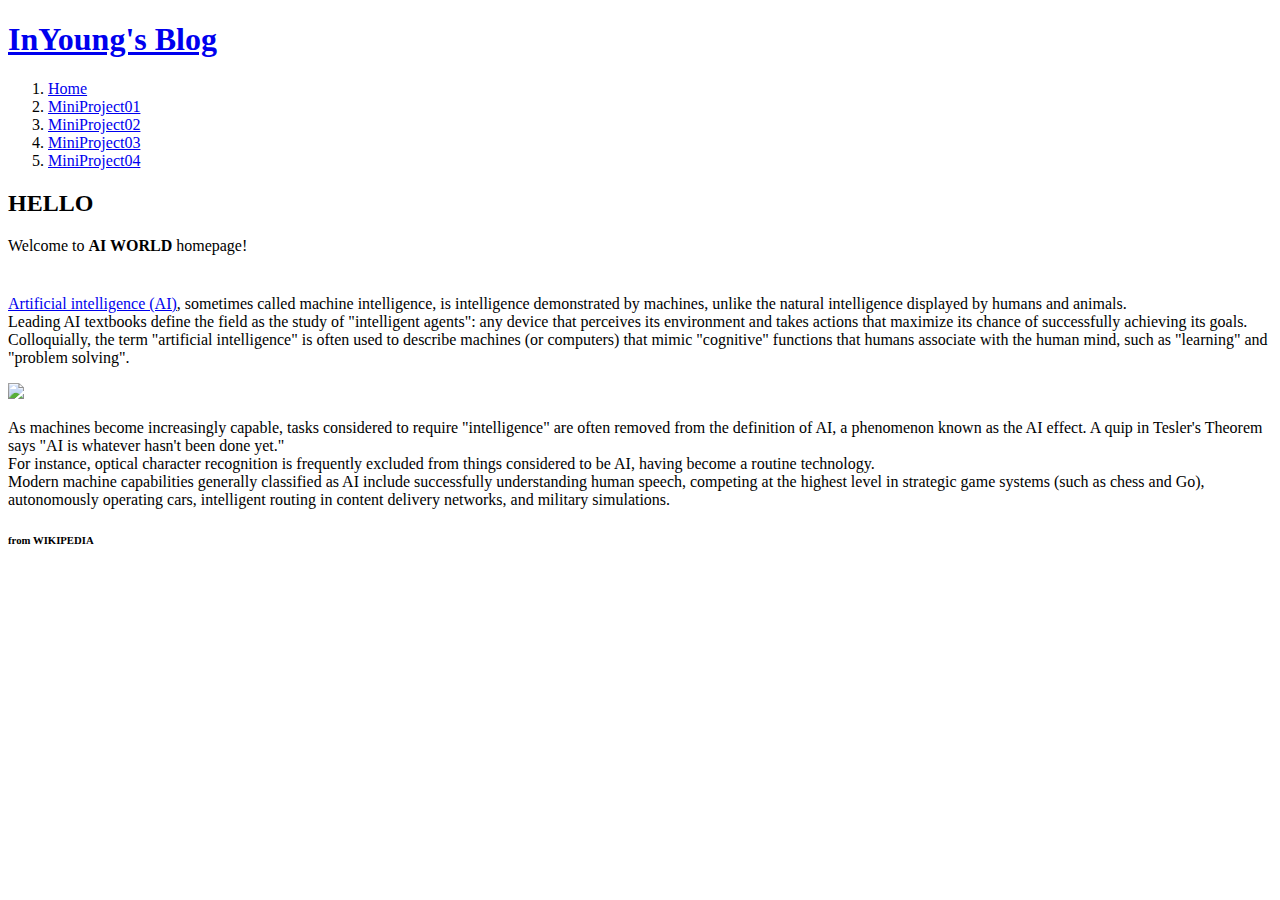
==== index.html @ 87b9d61d "0913" ====
<!--title과 meta는 아래 body부분을 설명하는 것에 해당한다, body를 설명하는 것은 또 head라는 태그에 속해야 한다-->
<!--html의 태그들은 head 태그 또는 body 태그 중 하나에 반드시 속한다-->
<!--head 와 body 태그를 묶어두는 최상의 태그 : /html-->
<!--그리고 항상 상위에 이 문서는 html 언어로 쓰여졌음을 명시하는 doctype html이 있어줘야 한다-->

<!doctype html>
<html>

<head>
    <title>InYoung's Blog</title>
    <meta charset="utf-8">
    <!-- Global site tag (gtag.js) - Google Analytics -->
    <script async src="https://www.googletagmanager.com/gtag/js?id=UA-177895999-1"></script>
    <script>
        window.dataLayer = window.dataLayer || [];
        function gtag(){dataLayer.push(arguments);}
        gtag('js', new Date());

        gtag('config', 'UA-177895999-1');
    </script>
</head>

<body>
    <h1><a href="index.html">InYoung's Blog</h1>
    <ol>
        <li><a href="1.html">Home</a></li>
        <li><a href="2.html">MiniProject01</a></li>
        <li><a href="3.html">MiniProject02</a></li>
        <li><a href="4.html">MiniProject03</a></li>
        <li><a href="5.html">MiniProject04</a></li>
    </ol>


    <!-- ul, ol의 자식태그 : li, li의 부모태그 : ul-->
    <!-- ol : ordered list, ul : unordered list-->

    <h2>HELLO</h2>
    <p>Welcome to <strong> AI WORLD </strong> homepage!</p>


    <p style="margin-top:40px;"><u><a href="https://en.wikipedia.org/wiki/Artificial_intelligence" target="_blank" title="A.I specification">Artificial intelligence (AI)</a></u>, 
    sometimes called machine intelligence, 
    is intelligence demonstrated by machines, unlike the natural intelligence displayed by humans and animals.<br>
    Leading AI textbooks define the field as the study of "intelligent agents": 
    any device that perceives its environment and takes actions that maximize its chance of successfully achieving its goals.<br>
    Colloquially, the term "artificial intelligence" is often used to describe machines (or computers) that mimic "cognitive" functions 
    that humans associate with the human mind, such as "learning" and "problem solving".</p>

    <img src="coding.jpg" width="100%">
    <!-- src=, width= attribute에 해당-->

    <p>As machines become increasingly capable, tasks considered to require "intelligence" are often removed from the definition of AI, a phenomenon known as the AI effect.
    A quip in Tesler's Theorem says "AI is whatever hasn't been done yet."<br>
    For instance, optical character recognition is frequently excluded from things considered to be AI, having become a routine technology.<br>
    Modern machine capabilities generally classified as AI include successfully understanding human speech, competing at the highest level in strategic game systems 
    (such as chess and Go), autonomously operating cars, intelligent routing in content delivery networks, and military simulations.</p>

    <h6>from WIKIPEDIA</h6>
</body>

</html>
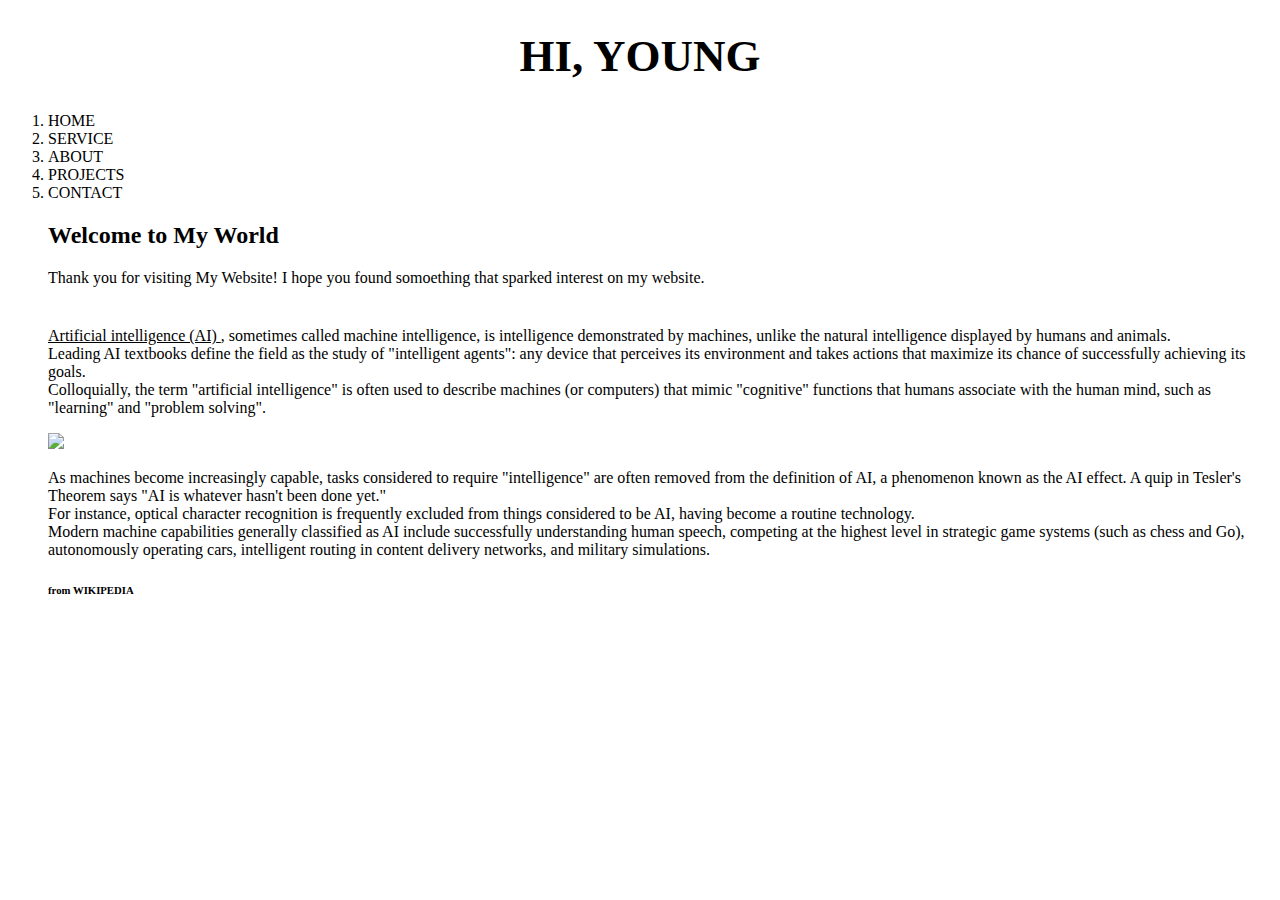
==== commit 8da422b5: "0914" ====
--- a/index.html
+++ b/index.html
@@ -6,56 +6,101 @@
 <!doctype html>
 <html>
 
-<head>
-    <title>InYoung's Blog</title>
-    <meta charset="utf-8">
-    <!-- Global site tag (gtag.js) - Google Analytics -->
-    <script async src="https://www.googletagmanager.com/gtag/js?id=UA-177895999-1"></script>
-    <script>
-        window.dataLayer = window.dataLayer || [];
-        function gtag(){dataLayer.push(arguments);}
-        gtag('js', new Date());
+    <head>
+        <title>HI, YOUNG</title>
+        <meta charset="utf-8">
+            <!-- Global site tag (gtag.js) - Google Analytics -->
+            <script
+                async="async"
+                src="https://www.googletagmanager.com/gtag/js?id=UA-177895999-1"></script>
+            <script>
+                window.dataLayer = window.dataLayer || [];
+                function gtag() {
+                    dataLayer.push(arguments);
+                }
+                gtag('js', new Date());
 
-        gtag('config', 'UA-177895999-1');
-    </script>
-</head>
+                gtag('config', 'UA-177895999-1');
+            </script>
+            <style>
+                a {
+                    color: black;
+                    text-decoration: none;
+                }
+                h1 {
+                    font-size: 45px;
+                    text-align: center;
+                }
+            </style>
+            <!--style tag 안 쪽은 CSS 언어니까, 이것을 CSS라는 언어의 문법에 맞게 해석해서 처리해라!-->
 
-<body>
-    <h1><a href="index.html">InYoung's Blog</h1>
-    <ol>
-        <li><a href="1.html">Home</a></li>
-        <li><a href="2.html">MiniProject01</a></li>
-        <li><a href="3.html">MiniProject02</a></li>
-        <li><a href="4.html">MiniProject03</a></li>
-        <li><a href="5.html">MiniProject04</a></li>
-    </ol>
+        </head>
 
+        <body>
+            <h1>
+                <a href="index.html">HI, YOUNG</a>
+            </h1>
+            <ol>
+                <li>
+                    <a href="1.html">HOME</a>
+                </li>
+                <li>
+                    <a href="2.html">SERVICE</a>
+                </li>
+                <li>
+                    <a href="3.html">ABOUT</a>
+                </li>
+                <li>
+                    <a href="4.html">PROJECTS</a>
+                </li>
+                <li>
+                    <a href="5.html">CONTACT</a>
+                </li>
+                <!-- <h1> <a href="index.html"><font color="red">HI, YOUNG</font></a></h1> <ol>
+                <li> <a href="1.html"><font color="red">HOME</font></a> </li> <li> <a
+                href="2.html"><font color="red">SERVICE</font></a> </li> <li> <a
+                href="3.html"><font color="red">ABOUT</font></a> </li> <li> <a
+                href="4.html"><font color="red">PROJECTS</font></a> </li> <li> <a
+                href="5.html"><font color="red">CONTACT</font></a> </li> </ol>-->
 
-    <!-- ul, ol의 자식태그 : li, li의 부모태그 : ul-->
-    <!-- ol : ordered list, ul : unordered list-->
+                <!-- ul, ol의 자식태그 : li, li의 부모태그 : ul-->
+                <!-- ol : ordered list, ul : unordered list-->
 
-    <h2>HELLO</h2>
-    <p>Welcome to <strong> AI WORLD </strong> homepage!</p>
+                <h2>Welcome to My World</h2>
+                <p>Thank you for visiting My Website! I hope you found somoething that sparked
+                    interest on my website.
+                </p>
 
+                <p style="margin-top:40px;">
+                    <u>
+                        <a
+                            href="https://en.wikipedia.org/wiki/Artificial_intelligence"
+                            target="_blank"
+                            title="A.I specification">Artificial intelligence (AI)</a>
+                    </u>, sometimes called machine intelligence, is intelligence demonstrated by
+                    machines, unlike the natural intelligence displayed by humans and animals.<br>
+                        Leading AI textbooks define the field as the study of "intelligent agents": any
+                        device that perceives its environment and takes actions that maximize its chance
+                        of successfully achieving its goals.<br>
+                            Colloquially, the term "artificial intelligence" is often used to describe
+                            machines (or computers) that mimic "cognitive" functions that humans associate
+                            with the human mind, such as "learning" and "problem solving".</p>
 
-    <p style="margin-top:40px;"><u><a href="https://en.wikipedia.org/wiki/Artificial_intelligence" target="_blank" title="A.I specification">Artificial intelligence (AI)</a></u>, 
-    sometimes called machine intelligence, 
-    is intelligence demonstrated by machines, unlike the natural intelligence displayed by humans and animals.<br>
-    Leading AI textbooks define the field as the study of "intelligent agents": 
-    any device that perceives its environment and takes actions that maximize its chance of successfully achieving its goals.<br>
-    Colloquially, the term "artificial intelligence" is often used to describe machines (or computers) that mimic "cognitive" functions 
-    that humans associate with the human mind, such as "learning" and "problem solving".</p>
+                        <img src="coding.jpg" width="100%">
+                            <!-- src=, width= attribute에 해당-->
 
-    <img src="coding.jpg" width="100%">
-    <!-- src=, width= attribute에 해당-->
+                            <p>As machines become increasingly capable, tasks considered to require
+                                "intelligence" are often removed from the definition of AI, a phenomenon known
+                                as the AI effect. A quip in Tesler's Theorem says "AI is whatever hasn't been
+                                done yet."<br>
+                                    For instance, optical character recognition is frequently excluded from things
+                                    considered to be AI, having become a routine technology.<br>
+                                        Modern machine capabilities generally classified as AI include successfully
+                                        understanding human speech, competing at the highest level in strategic game
+                                        systems (such as chess and Go), autonomously operating cars, intelligent routing
+                                        in content delivery networks, and military simulations.</p>
 
-    <p>As machines become increasingly capable, tasks considered to require "intelligence" are often removed from the definition of AI, a phenomenon known as the AI effect.
-    A quip in Tesler's Theorem says "AI is whatever hasn't been done yet."<br>
-    For instance, optical character recognition is frequently excluded from things considered to be AI, having become a routine technology.<br>
-    Modern machine capabilities generally classified as AI include successfully understanding human speech, competing at the highest level in strategic game systems 
-    (such as chess and Go), autonomously operating cars, intelligent routing in content delivery networks, and military simulations.</p>
+                                    <h6>from WIKIPEDIA</h6>
+                                </body>
 
-    <h6>from WIKIPEDIA</h6>
-</body>
-
-</html>+                            </html>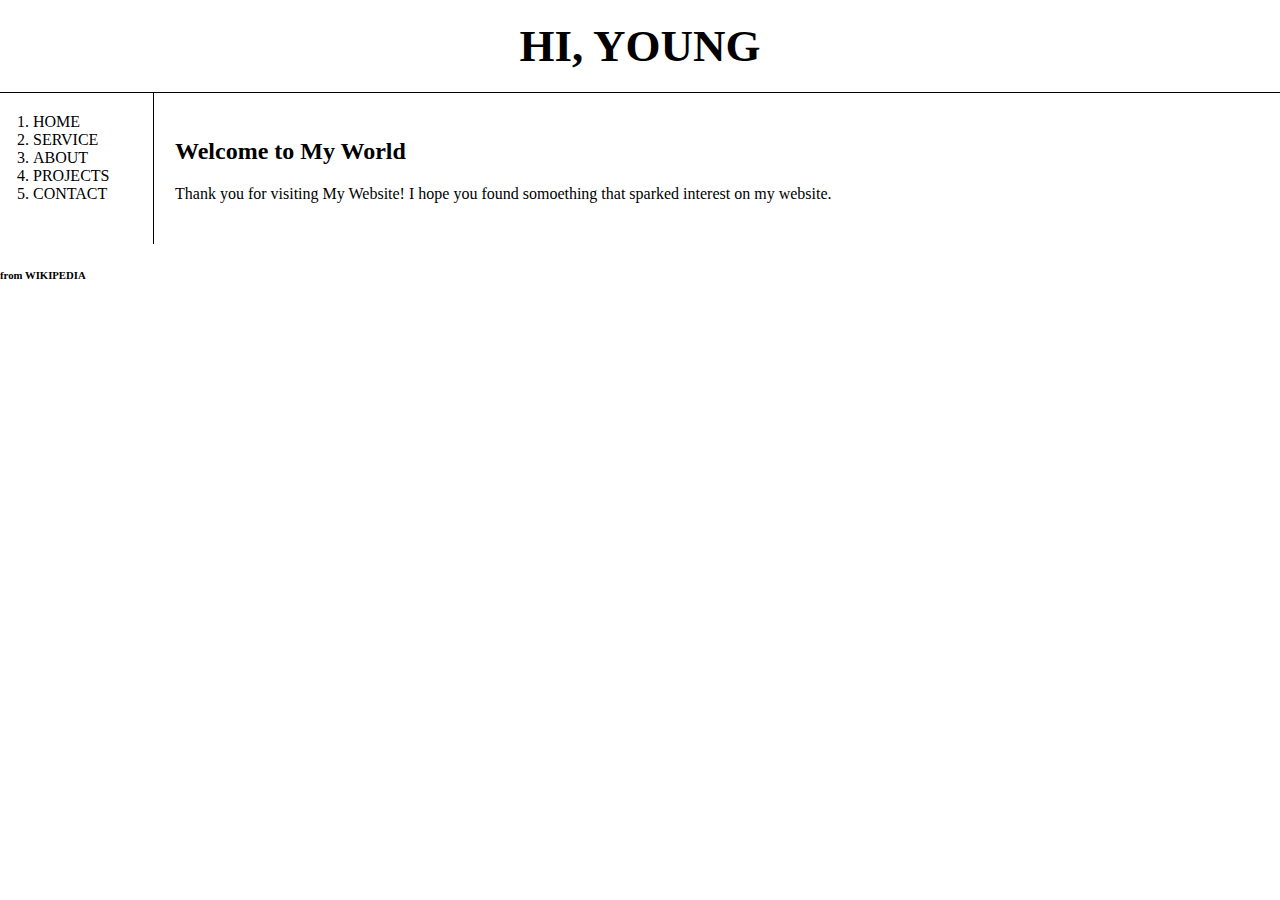
==== commit e8adcf49: "0915" ====
--- a/index.html
+++ b/index.html
@@ -5,102 +5,55 @@
 
 <!doctype html>
 <html>
-
     <head>
         <title>HI, YOUNG</title>
         <meta charset="utf-8">
-            <!-- Global site tag (gtag.js) - Google Analytics -->
-            <script
-                async="async"
-                src="https://www.googletagmanager.com/gtag/js?id=UA-177895999-1"></script>
-            <script>
-                window.dataLayer = window.dataLayer || [];
-                function gtag() {
-                    dataLayer.push(arguments);
-                }
-                gtag('js', new Date());
+            <link rel="stylesheet" href="style.css">
 
-                gtag('config', 'UA-177895999-1');
-            </script>
-            <style>
-                a {
-                    color: black;
-                    text-decoration: none;
-                }
-                h1 {
-                    font-size: 45px;
-                    text-align: center;
-                }
-            </style>
-            <!--style tag 안 쪽은 CSS 언어니까, 이것을 CSS라는 언어의 문법에 맞게 해석해서 처리해라!-->
+                <!-- Global site tag (gtag.js) - Google Analytics -->
+                <script
+                    async="async"
+                    src="https://www.googletagmanager.com/gtag/js?id=UA-177895999-1"></script>
+                <script>
+                    window.dataLayer = window.dataLayer || [];
+                    function gtag() {
+                        dataLayer.push(arguments);
+                    }
+                    gtag('js', new Date());
+                    gtag('config', 'UA-177895999-1');
+                </script>
+            </head>
 
-        </head>
-
-        <body>
-            <h1>
-                <a href="index.html">HI, YOUNG</a>
-            </h1>
-            <ol>
-                <li>
-                    <a href="1.html">HOME</a>
-                </li>
-                <li>
-                    <a href="2.html">SERVICE</a>
-                </li>
-                <li>
-                    <a href="3.html">ABOUT</a>
-                </li>
-                <li>
-                    <a href="4.html">PROJECTS</a>
-                </li>
-                <li>
-                    <a href="5.html">CONTACT</a>
-                </li>
-                <!-- <h1> <a href="index.html"><font color="red">HI, YOUNG</font></a></h1> <ol>
-                <li> <a href="1.html"><font color="red">HOME</font></a> </li> <li> <a
-                href="2.html"><font color="red">SERVICE</font></a> </li> <li> <a
-                href="3.html"><font color="red">ABOUT</font></a> </li> <li> <a
-                href="4.html"><font color="red">PROJECTS</font></a> </li> <li> <a
-                href="5.html"><font color="red">CONTACT</font></a> </li> </ol>-->
-
-                <!-- ul, ol의 자식태그 : li, li의 부모태그 : ul-->
-                <!-- ol : ordered list, ul : unordered list-->
-
-                <h2>Welcome to My World</h2>
-                <p>Thank you for visiting My Website! I hope you found somoething that sparked
-                    interest on my website.
-                </p>
-
-                <p style="margin-top:40px;">
-                    <u>
-                        <a
-                            href="https://en.wikipedia.org/wiki/Artificial_intelligence"
-                            target="_blank"
-                            title="A.I specification">Artificial intelligence (AI)</a>
-                    </u>, sometimes called machine intelligence, is intelligence demonstrated by
-                    machines, unlike the natural intelligence displayed by humans and animals.<br>
-                        Leading AI textbooks define the field as the study of "intelligent agents": any
-                        device that perceives its environment and takes actions that maximize its chance
-                        of successfully achieving its goals.<br>
-                            Colloquially, the term "artificial intelligence" is often used to describe
-                            machines (or computers) that mimic "cognitive" functions that humans associate
-                            with the human mind, such as "learning" and "problem solving".</p>
-
-                        <img src="coding.jpg" width="100%">
-                            <!-- src=, width= attribute에 해당-->
-
-                            <p>As machines become increasingly capable, tasks considered to require
-                                "intelligence" are often removed from the definition of AI, a phenomenon known
-                                as the AI effect. A quip in Tesler's Theorem says "AI is whatever hasn't been
-                                done yet."<br>
-                                    For instance, optical character recognition is frequently excluded from things
-                                    considered to be AI, having become a routine technology.<br>
-                                        Modern machine capabilities generally classified as AI include successfully
-                                        understanding human speech, competing at the highest level in strategic game
-                                        systems (such as chess and Go), autonomously operating cars, intelligent routing
-                                        in content delivery networks, and military simulations.</p>
-
-                                    <h6>from WIKIPEDIA</h6>
-                                </body>
-
-                            </html>+            <body>
+                <h1>
+                    <a href="index.html">HI, YOUNG</a>
+                </h1>
+                <div id="grid">
+                    <ol>
+                        <li>
+                            <a href="1.html">HOME</a>
+                        </li>
+                        <li>
+                            <a href="2.html">SERVICE</a>
+                        </li>
+                        <li>
+                            <a href="3.html">ABOUT</a>
+                        </li>
+                        <li>
+                            <a href="4.html">PROJECTS</a>
+                        </li>
+                        <li>
+                            <a href="5.html">CONTACT</a>
+                        </li>
+                    </ol>
+                    <!-- ul, ol의 자식태그 : li, li의 부모태그 : ul-->
+                    <!-- ol : ordered list, ul : unordered list-->
+                    <div id="article">
+                        <h2>Welcome to My World</h2>
+                        <p>Thank you for visiting My Website! I hope you found somoething that sparked
+                            interest on my website.
+                    </div>
+                </div>
+                <h6>from WIKIPEDIA</h6>
+            </body>
+        </html>--- a/style.css
+++ b/style.css
@@ -0,0 +1,42 @@
+body {
+    margin: 0;
+}
+a {
+    color: black;
+    text-decoration: none;
+}
+
+h1 {
+    font-size: 45px;
+    text-align: center;
+    border-bottom: 1.5px solid black;
+    margin: 0;
+    padding: 20px;
+}
+ol {
+    border-right: 1.5px solid black;
+    width: 100px;
+    margin: 0;
+    padding: 20px;
+}
+#grid {
+    display: grid;
+    grid-template-columns: 150px 1fr;
+}
+#grid ol {
+    padding-left: 33px;
+}
+#grid #article {
+    padding: 25px;
+}
+@media(max-width:800px) {
+    #grid {
+        display: block;
+    }
+    ol {
+        border-right: none;
+    }
+    h1 {
+        border-bottom: none;
+    }
+}
